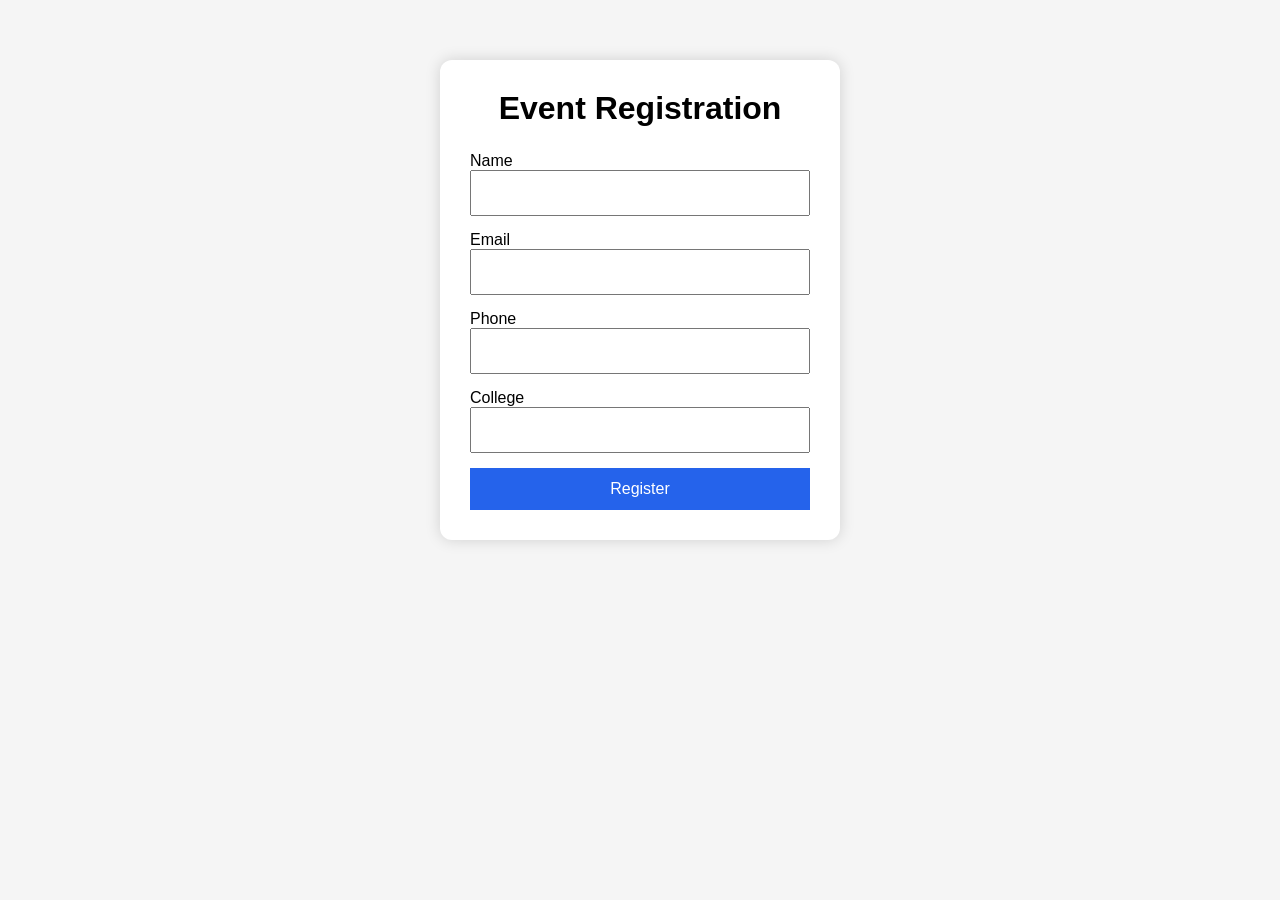
==== index.html @ b9a61ac9 "first commit" ====
<!DOCTYPE html>
<html lang="en">
<head>
    <meta charset="UTF-8">
    <meta name="viewport" content="width=device-width, initial-scale=1.0">
    <title>Event Registration</title>
    <link rel="stylesheet" href="style.css">
</head>
<body>
<div class="container">
    <h1>Event Registration</h1>
    <form id="registrationForm">
        <label>Name</label>
        <input type="text" id="name" required>
        <label>Email</label>
        <input type="email" id="email" required>
        <label>Phone</label>
        <input type="text" id="phone" required>
        <label>College</label>
        <input type="text" id="college" required>
        <button type="submit">Register</button>

    </form>
    <div id="result"></div>
</div>
<script src="index.js"></script>
</body>
</html>
---- style.css ----
*{
    margin:0;
    padding:0;
    box-sizing:border-box;
}

body{
    background:#f5f5f5;
    font-family:Arial, Helvetica, sans-serif;
}

.container{

    width:400px;
    margin:60px auto;
    background:white;
    padding:30px;
    border-radius:12px;
    box-shadow:0 0 15px rgba(0,0,0,.15);

}

h1{
    text-align:center;
    margin-bottom:25px;
}

input{
    width:100%;
    padding:12px;
    margin-bottom:15px;
    font-size:16px;
}
button{
    width:100%;
    padding:12px;
    font-size:16px;
    background:#2563eb;
    color:white;
    border:none;
    cursor:pointer;

}
button:hover{
    background:#1d4ed8;
}
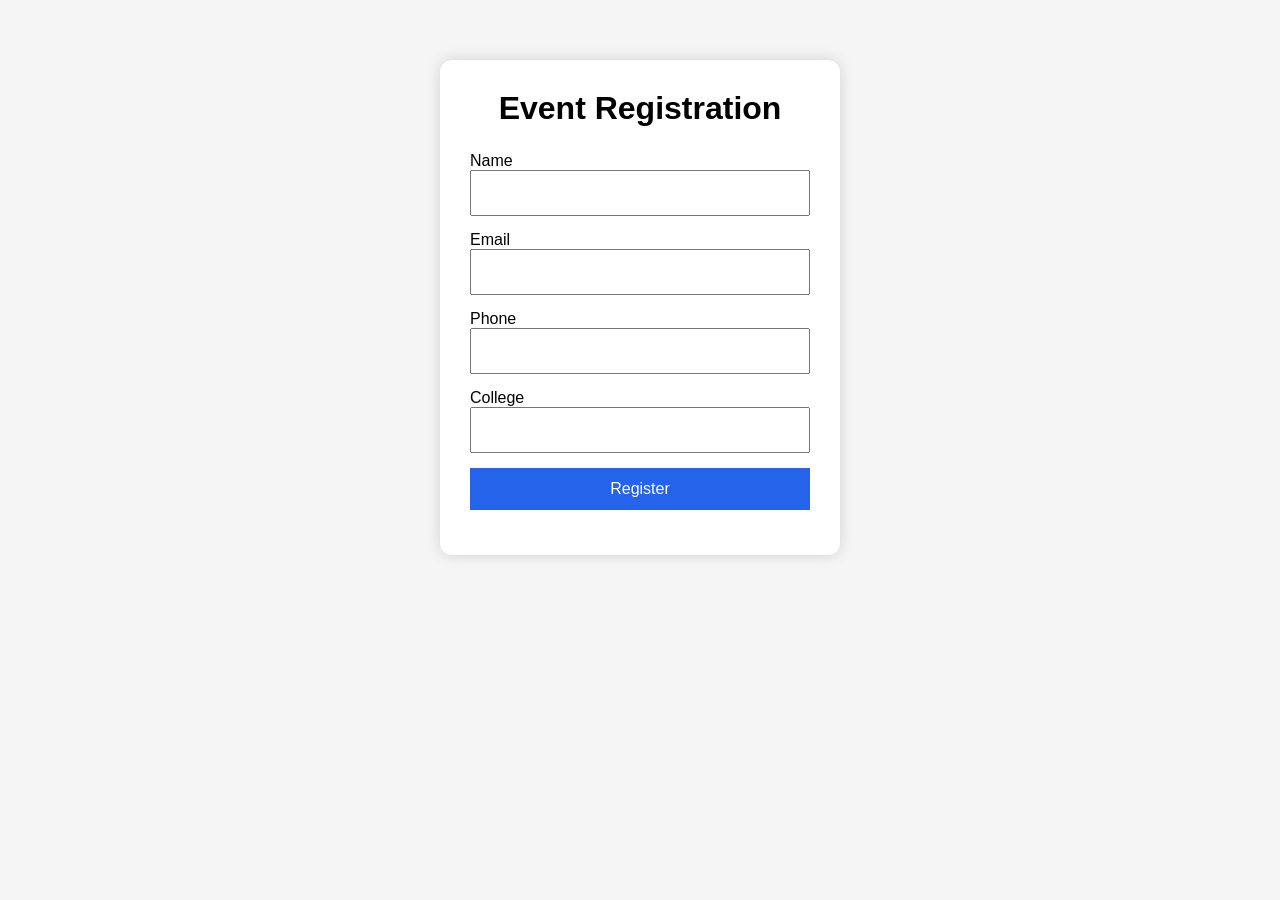
==== commit afed8e88: "duplicate" ====
--- a/index.html
+++ b/index.html
@@ -19,6 +19,7 @@
         <label>College</label>
         <input type="text" id="college" required>
         <button type="submit">Register</button>
+        <p id="message"></p>
 
     </form>
     <div id="result"></div>
--- a/style.css
+++ b/style.css
@@ -45,3 +45,16 @@
     background:#1d4ed8;
 }
 
+#message {
+    margin-top: 15px;
+    text-align: center;
+    font-weight: bold;
+}
+
+.success {
+    color: green;
+}
+
+.error {
+    color: red;
+}
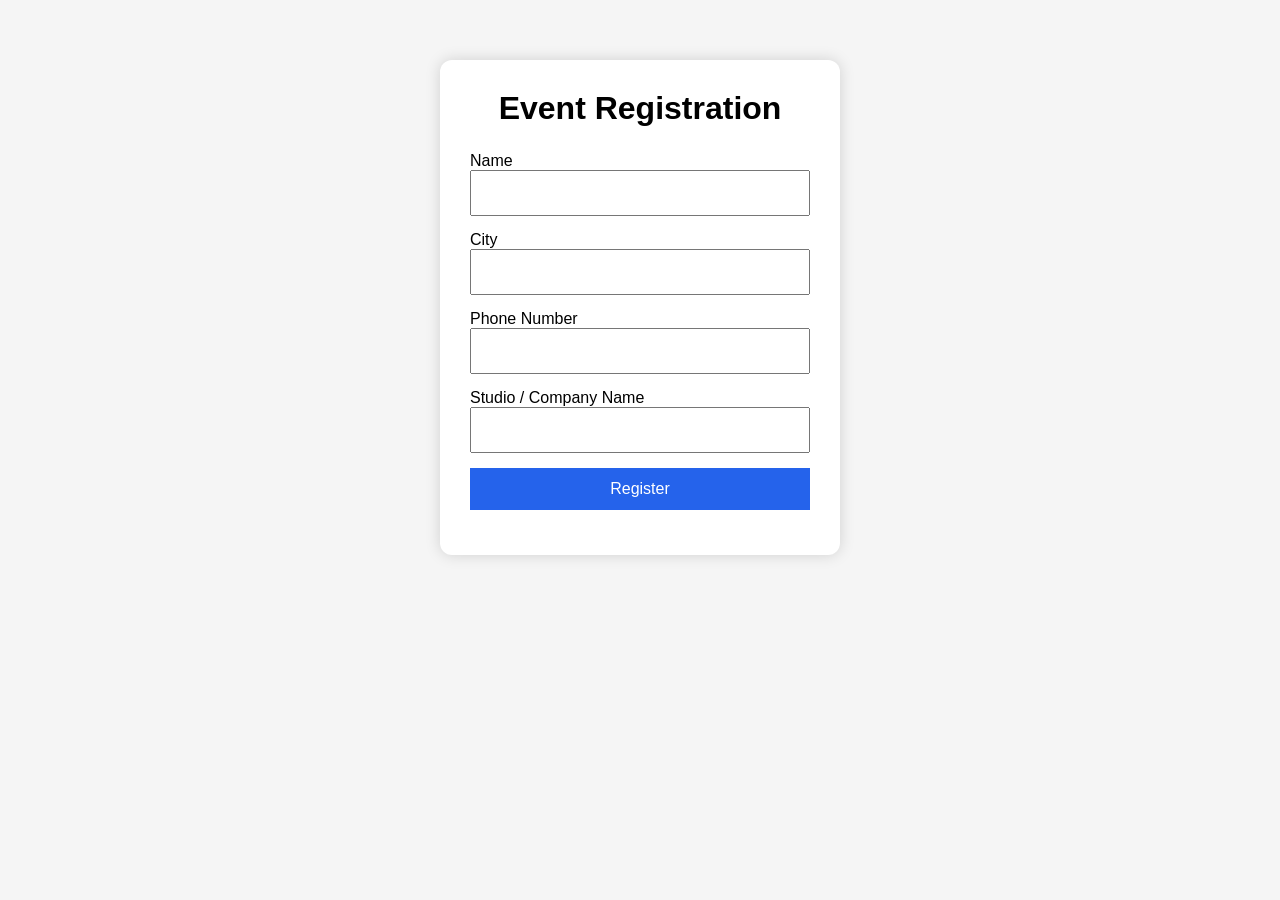
==== commit 40509d3b: "forntend updated" ====
--- a/index.html
+++ b/index.html
@@ -12,12 +12,12 @@
     <form id="registrationForm">
         <label>Name</label>
         <input type="text" id="name" required>
-        <label>Email</label>
-        <input type="email" id="email" required>
-        <label>Phone</label>
-        <input type="text" id="phone" required>
-        <label>College</label>
-        <input type="text" id="college" required>
+        <label>City</label>
+        <input type="text" id="city" required>
+        <label for="phone">Phone Number</label>
+        <input type="tel" id="phone" maxlength="10" pattern="[0-9]{10}" required>
+        <label>Studio / Company Name</label>
+        <input type="text" id="studio" required>
         <button type="submit">Register</button>
         <p id="message"></p>
 
